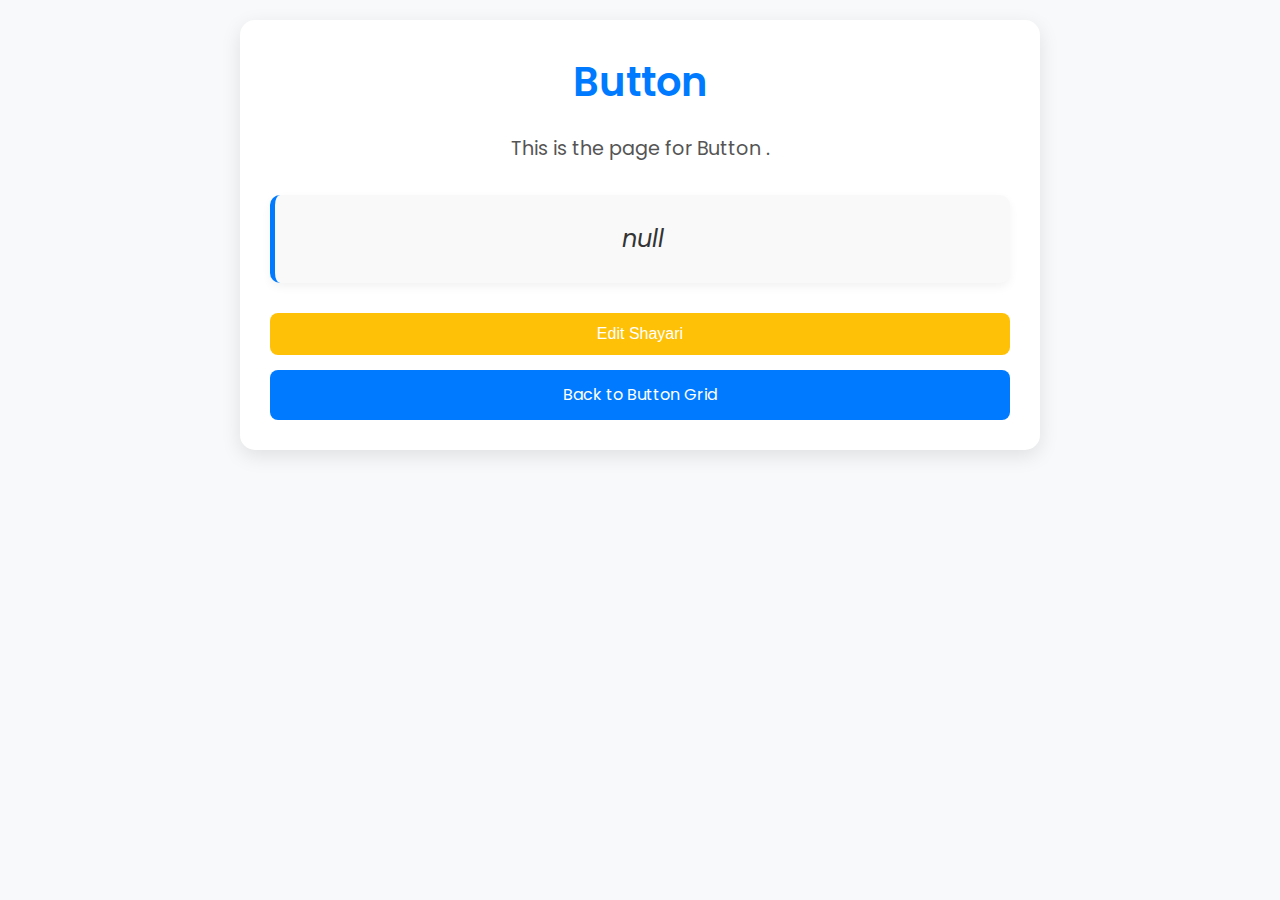
==== button-template.html @ 24b1a5f7 "first commit" ====
<!DOCTYPE html>
<html lang="en">
<head>
  <meta charset="UTF-8">
  <meta name="viewport" content="width=device-width, initial-scale=1.0">
  <title>Button Page</title>
  <link rel="stylesheet" href="button-template.css">
  <link href="https://fonts.googleapis.com/css2?family=Poppins:wght@400;600&display=swap" rel="stylesheet">
</head>
<body>
  <div class="container">
    <h1>Button <span id="buttonId"></span></h1>
    <p>This is the page for Button <span id="buttonIdText"></span>.</p>
    <div class="shayari" id="shayari"></div>
    <div class="edit-mode" id="editMode">
      <textarea id="shayariInput" placeholder="Enter your shayari here..."></textarea>
      <button class="save-btn" id="saveBtn">Save Shayari</button>
    </div>
    <div class="button-group">
      <button id="editBtn">Edit Shayari</button>
      <a href="index.html">Back to Button Grid</a>
    </div>
  </div>

  <script>
    // Extract the button ID and shayari from the URL
    const urlParams = new URLSearchParams(window.location.search);
    const buttonId = urlParams.get('id');
    let shayari = decodeURIComponent(urlParams.get('shayari'));

    // Check if there's a saved shayari in localStorage
    const savedShayari = localStorage.getItem(`shayari-${buttonId}`);
    if (savedShayari) {
      shayari = savedShayari;
    }

    // Display the button ID and shayari on the page
    document.getElementById('buttonId').textContent = buttonId;
    document.getElementById('buttonIdText').textContent = buttonId;
    document.getElementById('shayari').textContent = shayari;

    // Edit functionality
    const editBtn = document.getElementById('editBtn');
    const editMode = document.getElementById('editMode');
    const shayariInput = document.getElementById('shayariInput');
    const saveBtn = document.getElementById('saveBtn');

    editBtn.addEventListener('click', () => {
      editMode.style.display = 'block';
      shayariInput.value = shayari;
    });

    saveBtn.addEventListener('click', () => {
      const updatedShayari = shayariInput.value.trim();
      if (updatedShayari) {
        shayari = updatedShayari;
        document.getElementById('shayari').textContent = shayari;
        localStorage.setItem(`shayari-${buttonId}`, shayari); // Save to localStorage
        editMode.style.display = 'none';
      } else {
        alert('Please enter a valid shayari.');
      }
    });
  </script>
</body>
</html>
---- button-template.css ----
/* General Reset */
* {
    margin: 0;
    padding: 0;
    box-sizing: border-box;
  }
  
  body {
    font-family: 'Poppins', sans-serif;
    background-color: #f8f9fa;
    color: #333;
    line-height: 1.6;
    padding: 20px;
  }
  
  .container {
    max-width: 800px;
    margin: 0 auto;
    padding: 30px;
    background-color: #fff;
    border-radius: 15px;
    box-shadow: 0 6px 20px rgba(0, 0, 0, 0.1);
    text-align: center;
  }
  
  h1 {
    font-size: 2.5rem;
    color: #007bff;
    margin-bottom: 20px;
    font-weight: 600;
  }
  
  p {
    font-size: 1.2rem;
    color: #555;
    margin-bottom: 20px;
  }
  
  .shayari {
    font-style: italic;
    color: #333;
    font-size: 1.5rem;
    margin: 30px 0;
    padding: 25px;
    background-color: #f9f9f9;
    border-left: 5px solid #007bff;
    border-radius: 10px;
    box-shadow: 0 4px 10px rgba(0, 0, 0, 0.05);
    transition: transform 0.3s ease, box-shadow 0.3s ease;
  }
  
  .shayari:hover {
    transform: translateY(-5px);
    box-shadow: 0 6px 15px rgba(0, 0, 0, 0.1);
  }
  
  /* Buttons */
  .button-group {
    display: flex;
    flex-direction: column;
    gap: 15px;
    margin-top: 20px;
  }
  
  .button-group a,
  .button-group button {
    display: inline-block;
    padding: 12px 25px;
    font-size: 1rem;
    color: #fff;
    text-decoration: none;
    border-radius: 8px;
    transition: background-color 0.3s ease, transform 0.3s ease;
    border: none;
    cursor: pointer;
  }
  
  .button-group a {
    background-color: #007bff;
  }
  
  .button-group a:hover {
    background-color: #0056b3;
    transform: translateY(-2px);
  }
  
  .button-group button {
    background-color: #ffc107;
  }
  
  .button-group button:hover {
    background-color: #e0a800;
    transform: translateY(-2px);
  }
  
  /* Edit Mode */
  .edit-mode {
    display: none;
    margin-top: 20px;
  }
  
  .edit-mode textarea {
    width: 100%;
    height: 150px;
    padding: 15px;
    font-size: 1rem;
    border: 2px solid #007bff;
    border-radius: 10px;
    margin-top: 20px;
    resize: vertical;
    transition: border-color 0.3s ease, box-shadow 0.3s ease;
  }
  
  .edit-mode textarea:focus {
    border-color: #0056b3;
    box-shadow: 0 0 10px rgba(0, 123, 255, 0.25);
    outline: none;
  }
  
  .edit-mode .save-btn {
    background-color: #28a745;
    margin-top: 15px;
  }
  
  .edit-mode .save-btn:hover {
    background-color: #218838;
  }
  
  /* Responsive Design */
  @media (max-width: 600px) {
    h1 {
      font-size: 2rem;
    }
  
    .shayari {
      font-size: 1.2rem;
      padding: 20px;
    }
  
    .button-group a,
    .button-group button {
      font-size: 0.9rem;
      padding: 10px 20px;
    }
  
    .edit-mode textarea {
      font-size: 0.9rem;
      padding: 10px;
    }
  }
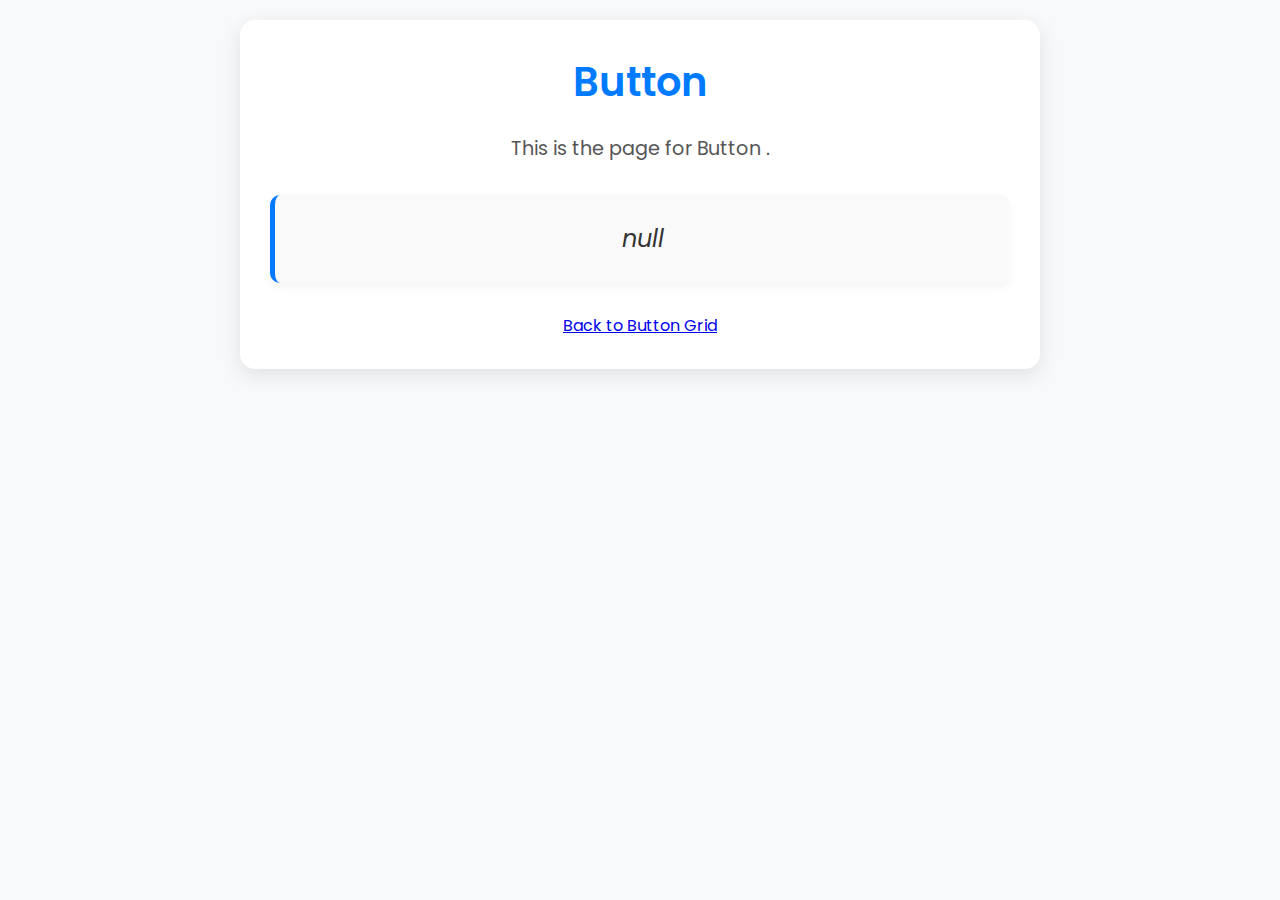
==== commit 31c25ac1: "Add files via upload" ====
--- a/button-template.html
+++ b/button-template.html
@@ -12,12 +12,7 @@
     <h1>Button <span id="buttonId"></span></h1>
     <p>This is the page for Button <span id="buttonIdText"></span>.</p>
     <div class="shayari" id="shayari"></div>
-    <div class="edit-mode" id="editMode">
-      <textarea id="shayariInput" placeholder="Enter your shayari here..."></textarea>
-      <button class="save-btn" id="saveBtn">Save Shayari</button>
-    </div>
-    <div class="button-group">
-      <button id="editBtn">Edit Shayari</button>
+    
       <a href="index.html">Back to Button Grid</a>
     </div>
   </div>
